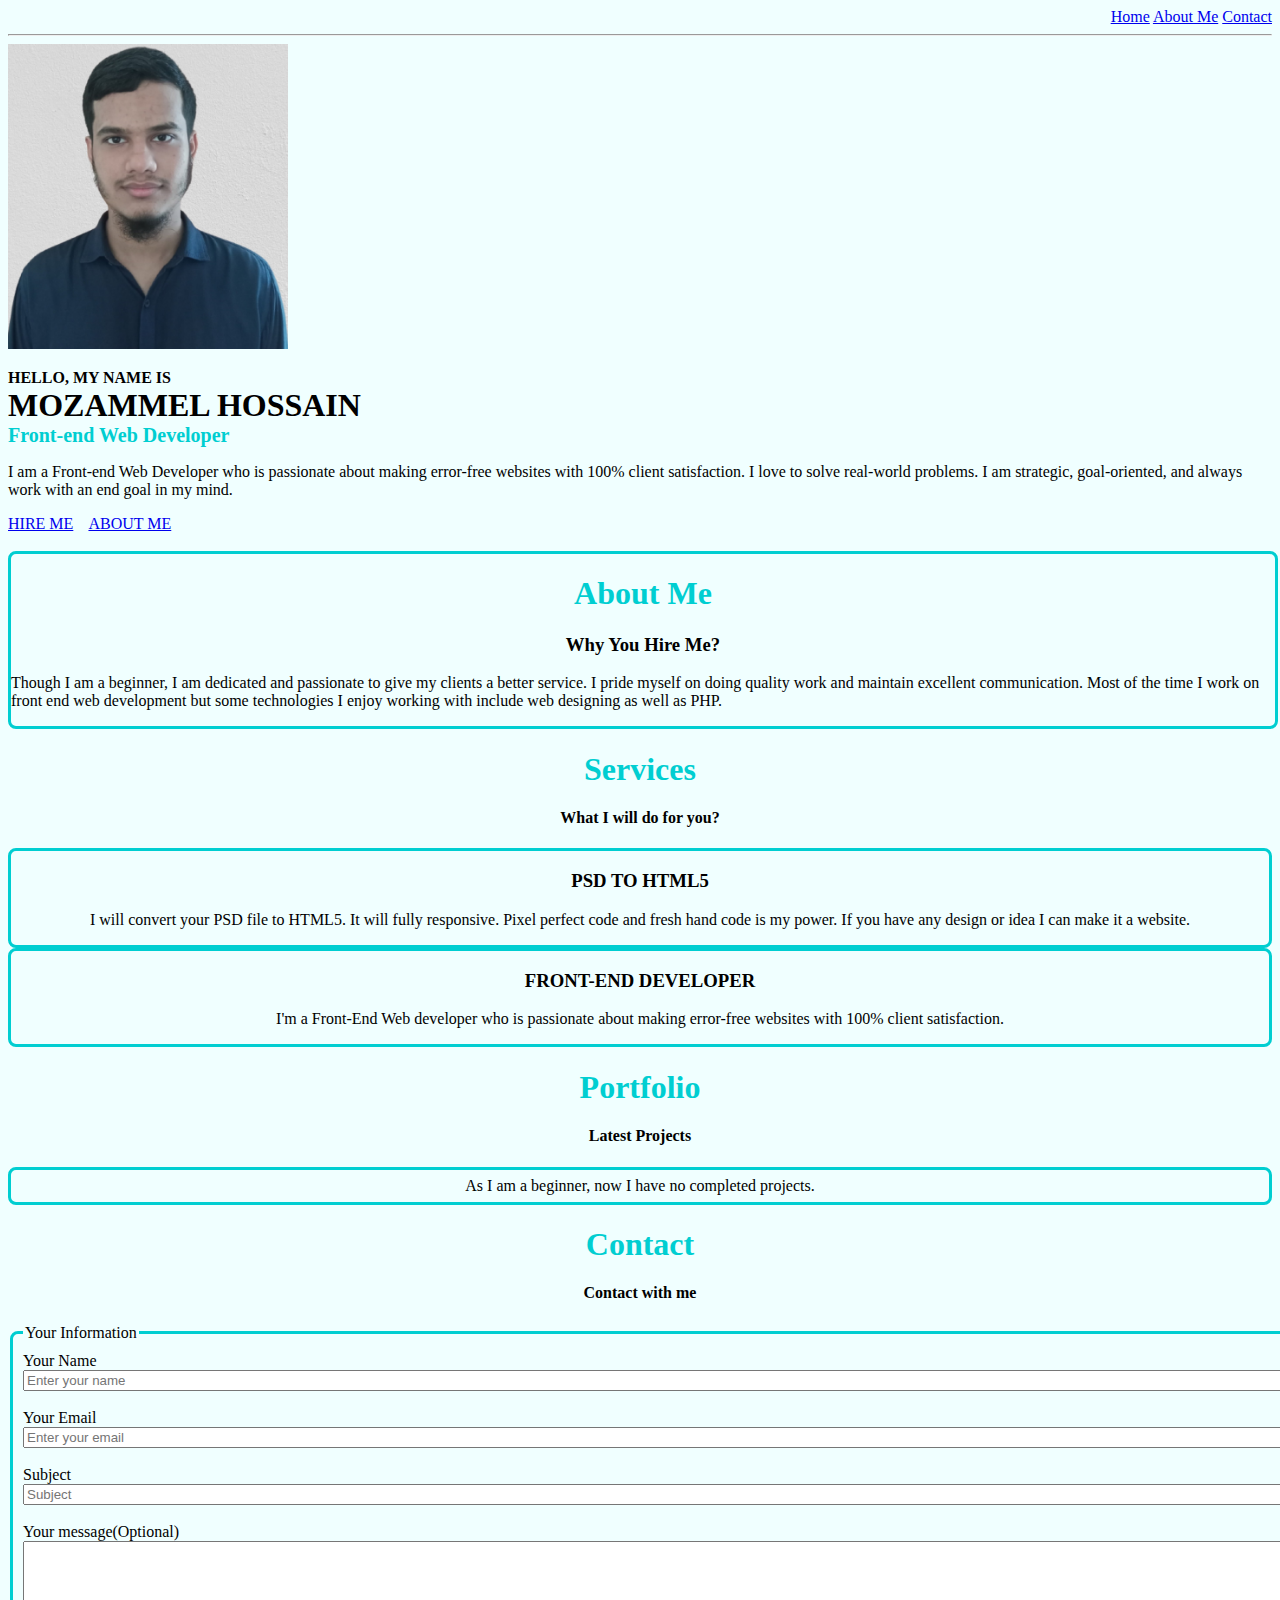
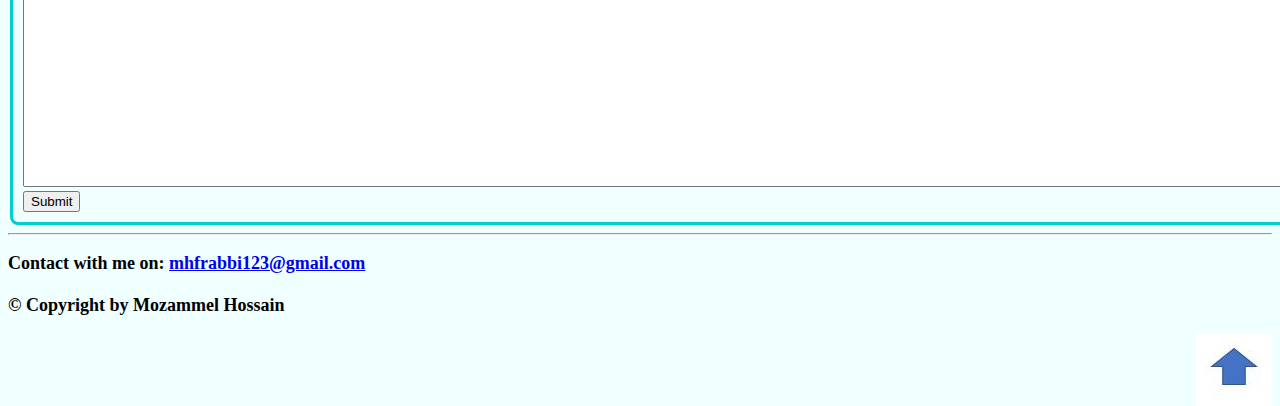
==== index.html @ 10fcbb6c "1st commit1" ====
<!DOCTYPE html>
<html lang="en">

<head>
    <meta charset="utf-8">
    <meta name="X-UA-Compatible" content="IE=edge">
    <meta name="viewport" content="width=device-width initial-scale=1.0">
    <title>Mozammel Hossain</title>

    <meta name="robots" content="noindex, nofollow">

    <!-- Fav icon -->
    <!-- Displays before title in a tab -->
     <!--
    <link rel="apple-touch-icon" sizes="76x76" href="Favicon/apple-touch-icon.png">
    <link rel="icon" type="image/png" sizes="32x32" href="Favicon/favicon-32x32.png">
    <link rel="icon" type="image/png" sizes="16x16" href="Favicon/favicon-16x16.png">
    <link rel="manifest" href="Favicon/site.webmanifest">
    <link rel="mask-icon" href="Favicon/safari-pinned-tab.svg" color="#5bbad5">
    -->
    <link rel="shortcut icon" href="Images/Fave_Icon/favicon.ico" type="image/x-icon">
    <meta name="msapplication-TileColor" content="#da532c">
    <meta name="theme-color" content="#ffffff">
    <!-- Favicon -->

    <!-- Facebook open graph card tag -->
    <meta property="og:url" content="https://www.myweb.com/index.html">
    <meta property="og:type" content="webpage">
    <meta property="og:title" content="Mozammel Hossain">
    <meta property="og:description" content="Hi! This is Mozammel Hossain, a front-end web developer.">
    <meta property="og:image" content="Images/scenery.jpg">

    <!-- Twitter Card tag -->
    <meta name="twitter:card" content="summary">
    <meta name="twitter:site" content="@myweb">
    <meta name="twitter:title" content="Mozammel Hossain">
    <meta name="twitter:description" content="Hi! This is Mozammel Hossain, a front-end web developer.">
    <meta name="twitter:image" content="Images/scenery.jpg">

    <meta name="description" content="Hi! This is Mozammel Hossain, a front-end web developer.">
    <link rel="stylesheet" type="text/css" href="style1.css">
</head>

<body id="top">
    <!-- Navigation part -->
    <header>
        <nav>
            <a href="index.html">Home</a>
            <a href="about.html">About Me</a>
            <a href="contact.html">Contact</a>
        </nav>
    </header>
    <br>
    <hr>
    <!-- Navigation part -->

    <!-- Introduction -->
    <img src="Images/man.jpeg" alt="Me" id="avtar">
    <p id="intro">
        HELLO, MY NAME IS <br> <span style="font-size:32px;">MOZAMMEL HOSSAIN</span> <br> <span
            style="font-size:20px; color:darkturquoise;">Front-end Web Developer</span>
    </p>
    <p>
        I am a Front-end Web Developer who is passionate about making error-free websites with 100% client satisfaction.
        I love to solve real-world problems. I am strategic, goal-oriented, and always work with an end goal in my mind.
    </p>
    <a href="contact.html">HIRE ME</a>&nbsp;&nbsp;&nbsp;
    <a href="about.html">ABOUT ME</a>
    <br><br>
    <!-- Introduction -->

    <!-- About -->
    <div id="width">
        <h1 class="alignment">About Me</h1>
        <h3 class="alignment">Why You Hire Me?</h3>
        <p>
            Though I am a beginner, I am dedicated and passionate to give my clients a better service. I pride myself on
            doing quality work and maintain excellent communication. Most of the time I work on front end web
            development but some technologies I enjoy working with include web designing as well as PHP.
        </p>
    </div>
    <!-- About -->

    <!-- Services -->
    <h1 class="alignment">Services</h1>
    <h4 class="alignment">What I will do for you?</h4>
    <div>
        <h3 style="text-align:center;">PSD TO HTML5</h3>
        <p style="text-align:center;">I will convert your PSD file to HTML5. It will fully responsive. Pixel perfect
            code and fresh hand code is my power. If you have any design or idea I can make it a website.</p>
    </div>
    <div>
        <h3 style="text-align:center;">FRONT-END DEVELOPER</h3>
        <p style="text-align:center;">
            I'm a Front-End Web developer who is passionate about making error-free websites with 100% client
            satisfaction.
        </p>
    </div>
    <!-- Services -->

    <!-- Portfolio -->
    <h1 class="alignment">Portfolio</h1>
    <h4 class="alignment">Latest Projects</h4>
    <p id="align-border">
        As I am a beginner, now I have no completed projects.
    </p>
    <!-- Portfolio -->

    <!-- Contact Form -->
    <h1 class="alignment">Contact</h1>
    <h4 class="alignment">Contact with me</h4>
    <form>
        <fieldset>
            <legend>Your Information</legend>
            <label for="name">Your Name</label><br>
            <input type="text" placeholder="Enter your name" id="name" size="180" required><br><br>
            <label for="email">Your Email</label><br>
            <input type="email" placeholder="Enter your email" id="email" size="180" required><br><br>
            <label for="sub">Subject</label><br>
            <input type="text" id="sub" size="180" placeholder="Subject" required><br><br>
            <label for="text">Your message(Optional)</label><br>
            <textarea rows="16" cols="174" id="text"></textarea><br>
            <input type="submit" value="Submit">
        </fieldset>
    </form>
    <hr>
    <!-- Contact Form -->

    <!-- Footer starts -->
    <footer>
        <p id="mail">
            Contact with me on: <a href="mailto:mhfrabbi123@gmail.com">mhfrabbi123@gmail.com</a>
            <br><br>
            &copy; Copyright by Mozammel Hossain
        </p>
        <a href="#top"><img src="Images/Capture.jpg" alt="Arrow" id="arrow"></a>
    </footer>
</body>

</html>
---- style1.css ----
body {
  background-color: azure;
}

header {
  float: right;
}

#intro {
  font-weight: bold;
}

h1 {
  color: darkturquoise;
}

.alignment {
  text-align: center;
}

#align-border {
  text-align: center;
  border: 3px solid darkturquoise;
  border-radius: 8px;
  padding: 7px;
}

#width {
  width: 100%;
}

div {
  border: 3px solid darkturquoise;
  border-radius: 8px;
}

fieldset {
  border: 3px solid darkturquoise;
  border-radius: 8px;
  padding: 10px;
}

#mail {
  font-size: 18px;
  font-weight: bold;
}

footer {
  background-color: azure;
}

#arrow {
  float: right;
}

#avtar {
  width: 280px;
}
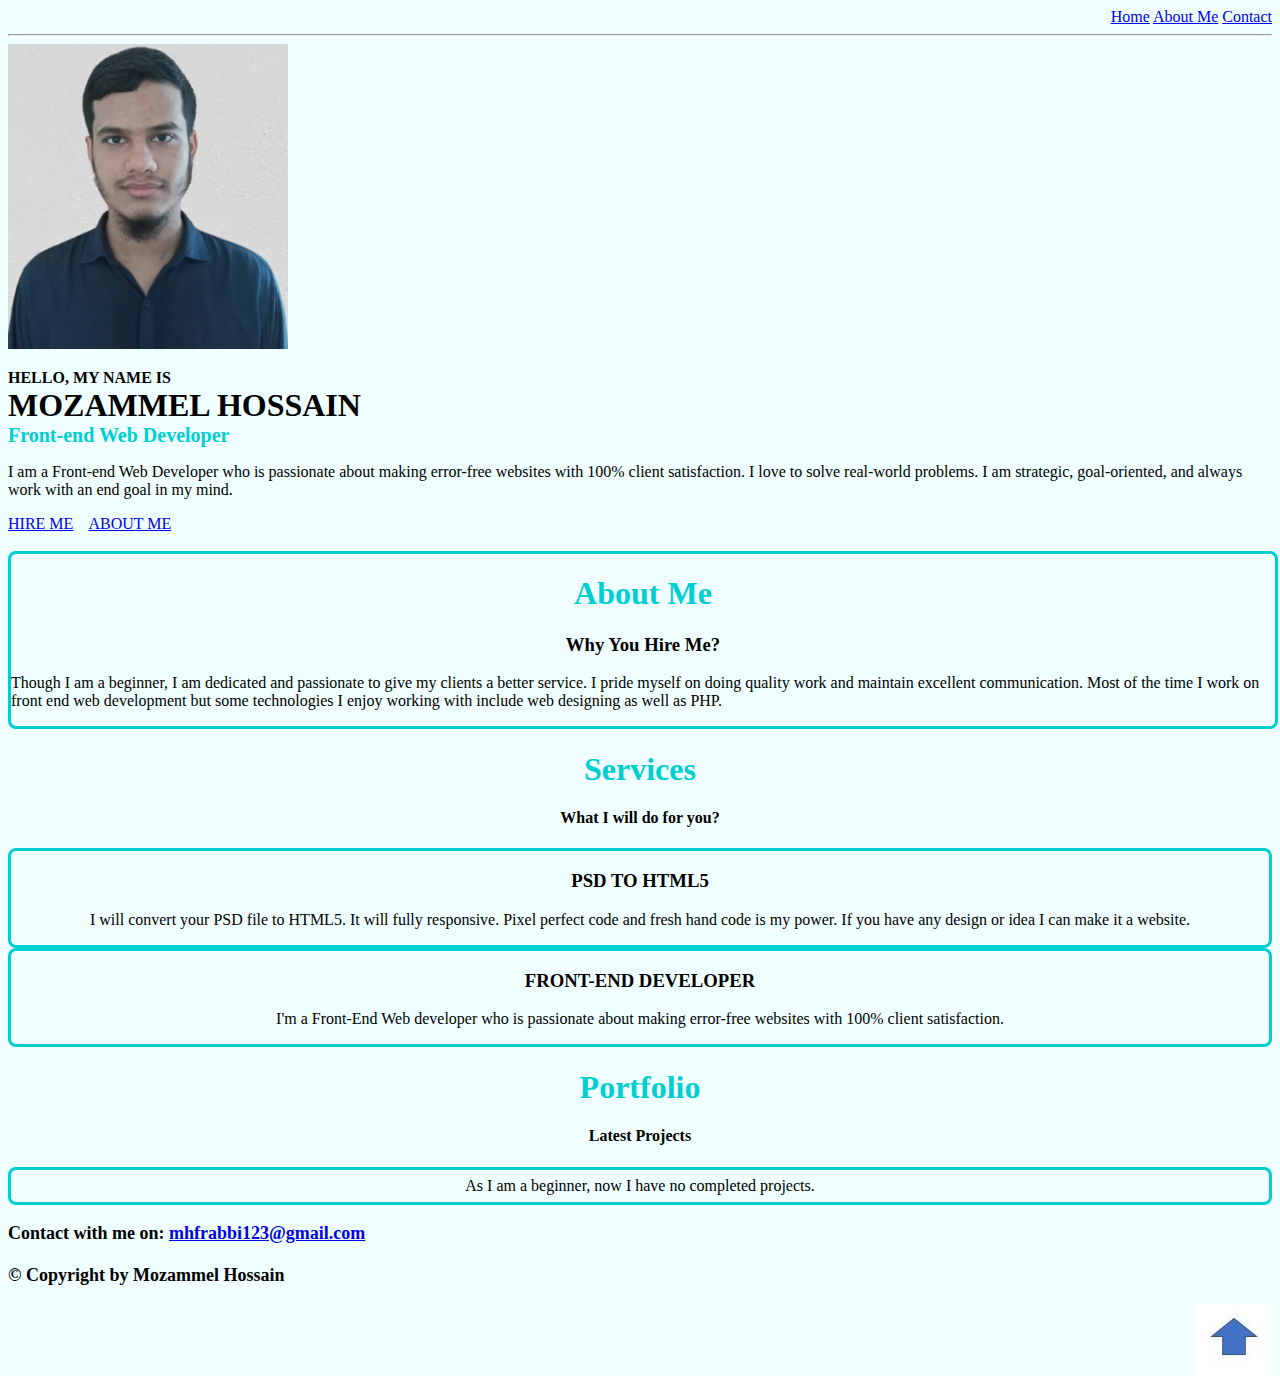
==== commit 555c68a8: "Webpage layout changed" ====
--- a/index.html
+++ b/index.html
@@ -11,14 +11,11 @@
 
     <!-- Fav icon -->
     <!-- Displays before title in a tab -->
-     <!--
     <link rel="apple-touch-icon" sizes="76x76" href="Favicon/apple-touch-icon.png">
     <link rel="icon" type="image/png" sizes="32x32" href="Favicon/favicon-32x32.png">
     <link rel="icon" type="image/png" sizes="16x16" href="Favicon/favicon-16x16.png">
     <link rel="manifest" href="Favicon/site.webmanifest">
     <link rel="mask-icon" href="Favicon/safari-pinned-tab.svg" color="#5bbad5">
-    -->
-    <link rel="shortcut icon" href="Images/Fave_Icon/favicon.ico" type="image/x-icon">
     <meta name="msapplication-TileColor" content="#da532c">
     <meta name="theme-color" content="#ffffff">
     <!-- Favicon -->
@@ -106,26 +103,6 @@
     </p>
     <!-- Portfolio -->
 
-    <!-- Contact Form -->
-    <h1 class="alignment">Contact</h1>
-    <h4 class="alignment">Contact with me</h4>
-    <form>
-        <fieldset>
-            <legend>Your Information</legend>
-            <label for="name">Your Name</label><br>
-            <input type="text" placeholder="Enter your name" id="name" size="180" required><br><br>
-            <label for="email">Your Email</label><br>
-            <input type="email" placeholder="Enter your email" id="email" size="180" required><br><br>
-            <label for="sub">Subject</label><br>
-            <input type="text" id="sub" size="180" placeholder="Subject" required><br><br>
-            <label for="text">Your message(Optional)</label><br>
-            <textarea rows="16" cols="174" id="text"></textarea><br>
-            <input type="submit" value="Submit">
-        </fieldset>
-    </form>
-    <hr>
-    <!-- Contact Form -->
-
     <!-- Footer starts -->
     <footer>
         <p id="mail">
